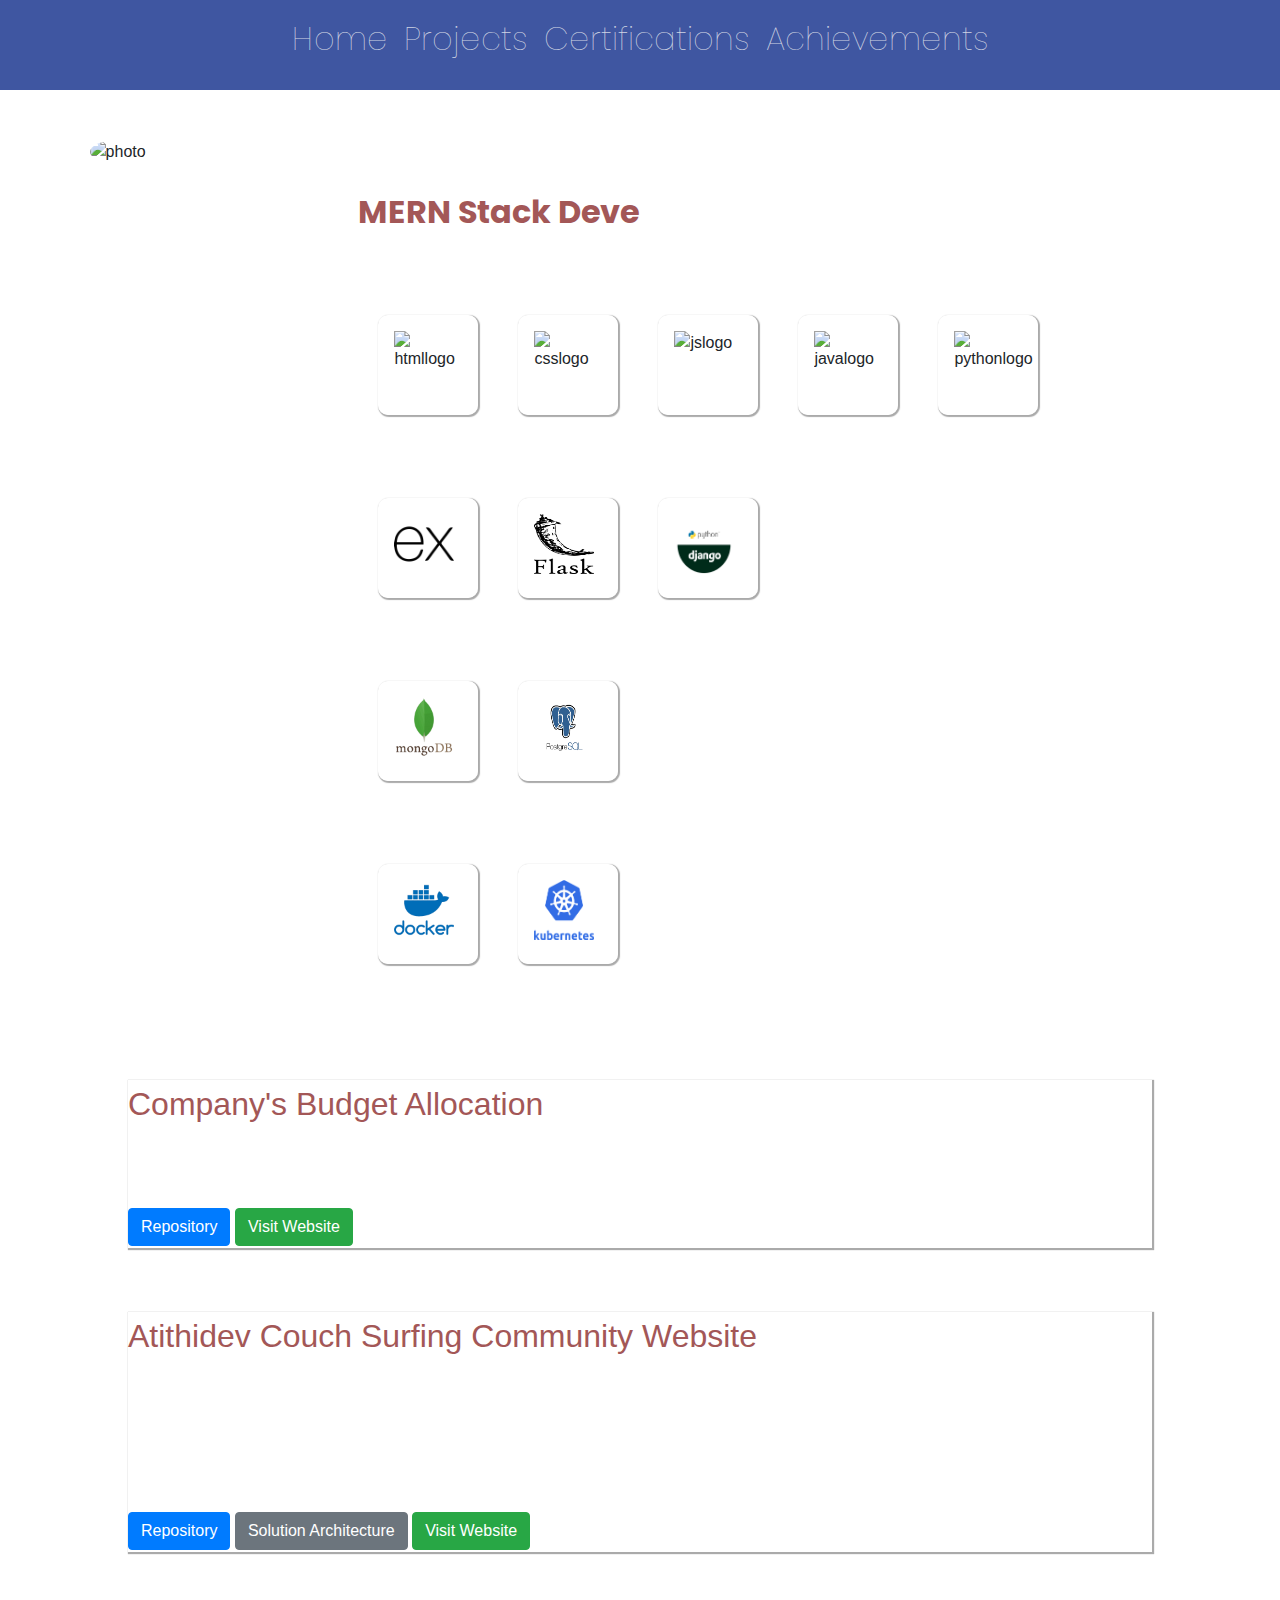
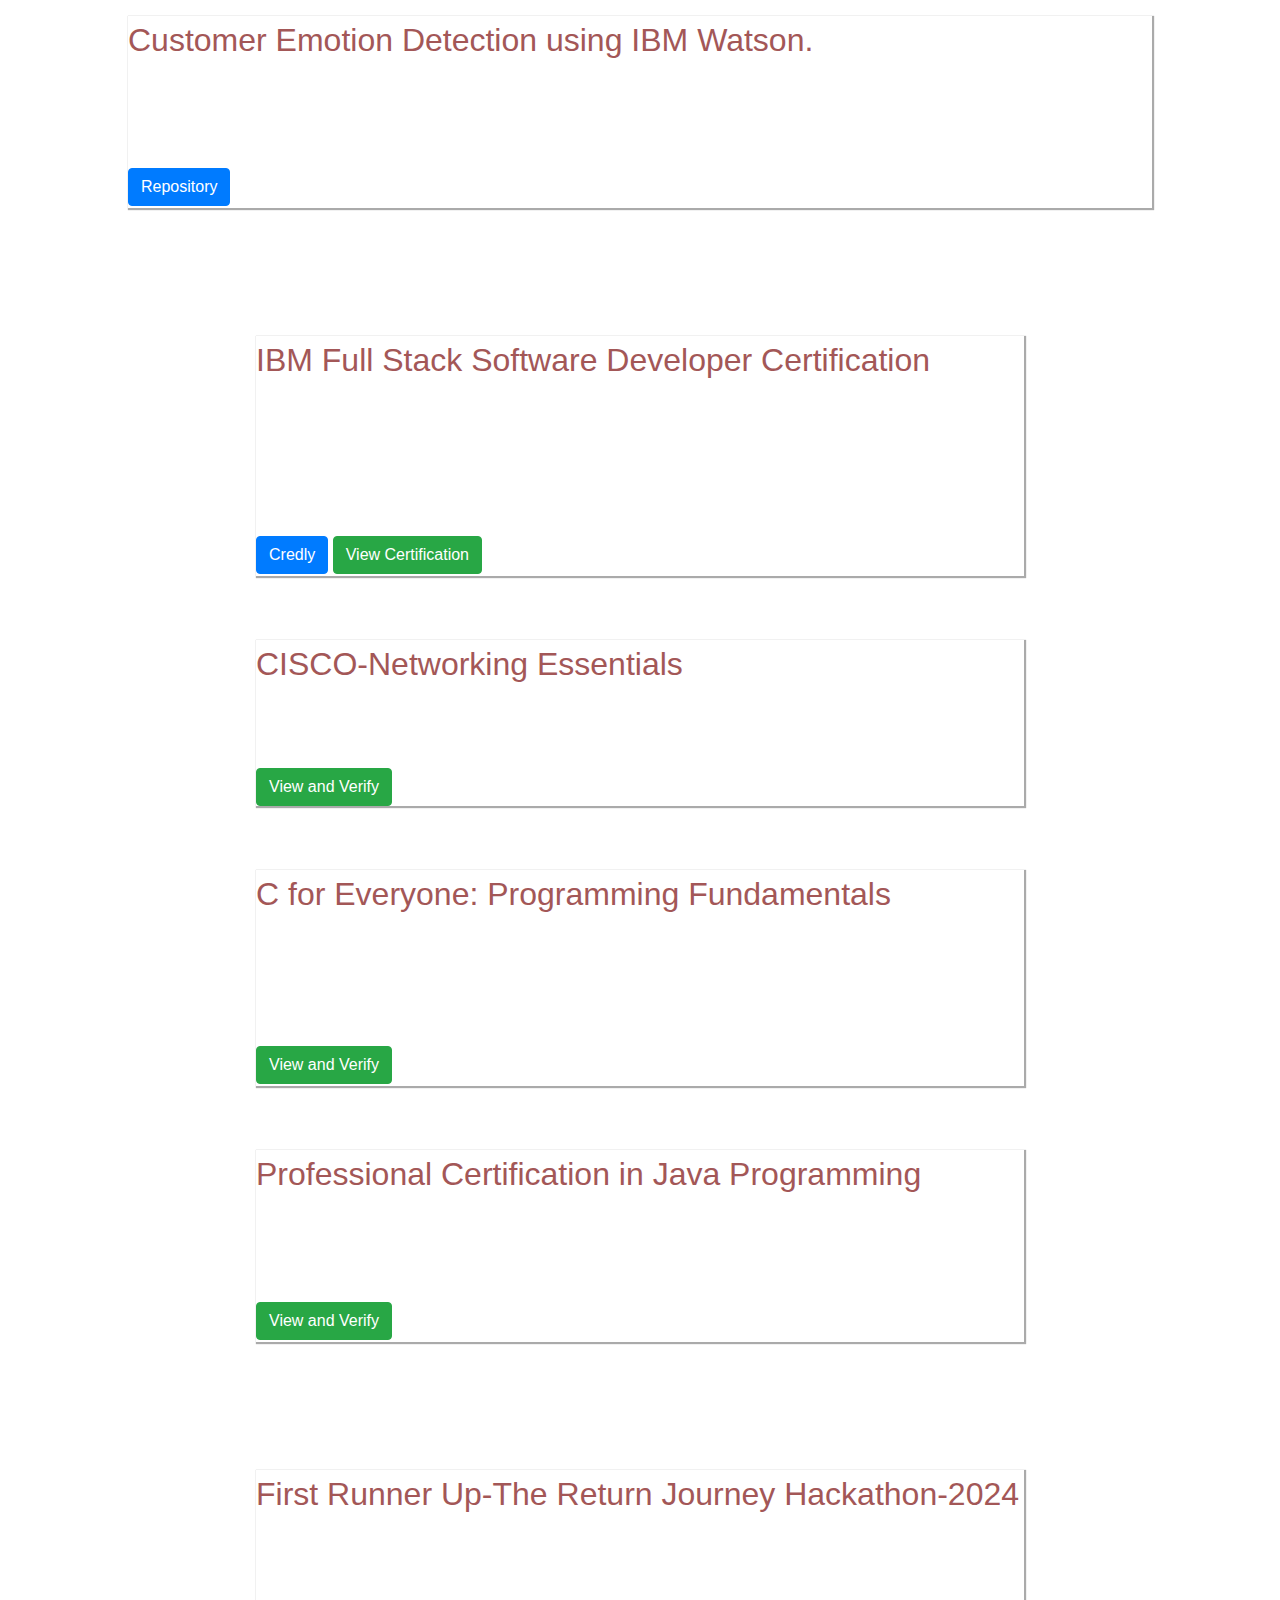
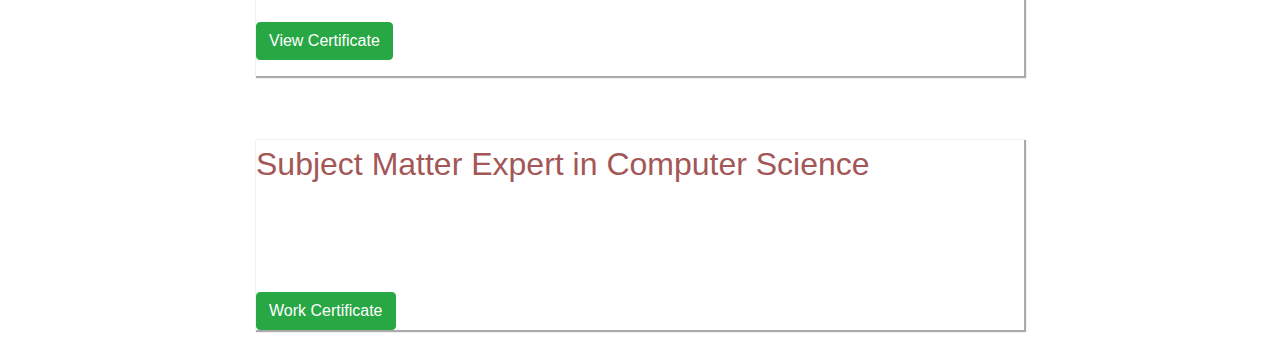
==== index.html @ a5da5824 "Update and rename portfolio.html to index.html" ====
<!DOCTYPE html>
<html lang="en">

    
<head>
    <meta charset="UTF-8">
    <meta name="viewport" content="width=device-width, initial-scale=1.0">
    <title>Portfolio</title>
    <link rel="stylesheet" type="text/css" href="style.css">
    <link href="https://stackpath.bootstrapcdn.com/bootstrap/4.5.2/css/bootstrap.min.css" rel="stylesheet">
    <script >
    var i=0;
    var txt= "MERN Stack Developer, Problem Solver";
        var speed=50;
        function typeWriter(){
            if(i<txt.length){
                document.getElementById("intro-text").innerHTML+=txt.charAt(i);
                i++;
                setTimeout(typeWriter,speed);
            }
        }</script>
    <script src="https://platform.linkedin.com/badges/js/profile.js" async defer type="text/javascript"></script>

</head>


    <!--The main body starts from here-->
<body onload="typeWriter()" background="./images/background.png">

       
        <section class="navigation">
            <a class="nav-a" href="#home">Home</a>
            <a class="nav-a" href="#projects">Projects</a>
            <a class="nav-a" href="#certification">Certifications</a>
            <a class="nav-a" href="#achievement">Achievements</a>
            </section>
       
   

        <div class="main-content-div">
            <section class="profile-image">
                <img src="images/profilepic.jpg" alt="photo">

                <!-- linkedin badge code -->
                <div id="linkedin">
              <div class="badge-base LI-profile-badge" data-locale="en_US"
                     data-size="medium" data-theme="light" data-type="VERTICAL"
                      data-vanity="linkedap" data-version="v1">
                      <a class="badge-base__link LI-simple-link" 
                      href="https://in.linkedin.com/in/linkedap?trk=profile-badge"></a>
                    </div>
                    </div>
            </section>
            <section class="introduction" >
                <h1 id="typewriter">Ayush Pandey</h1>
                <p id="intro-text"></p>
                <section class="skills">
                        <p class="sub-heading-skill">Frontend Development</p>
                       <div class="skill-div">
                            <div class="inner-box"><img src="images/html5.png" alt="htmllogo"> </div>
                            <div class="inner-box"><img src="images/CSS3.png" alt="csslogo"></div>
                            <div class="inner-box"><img src="images/js.png" alt="jslogo"> </div>
                            <div class="inner-box"><img src="images/java.png" alt="javalogo"></div>
                            <div class="inner-box"><img src="images/react.png" alt="pythonlogo"> </div>
                        </div>
                        <p class="sub-heading-skill">Backend Frameworks and Technologies</p>
                        <div class="skill-div">
                            <div class="inner-box"><img src="images/express.png" alt="htmllogo"> </div>
                            <div class="inner-box"><img src="images/flask.png" alt="htmllogo"> </div>
                            <div class="inner-box"><img src="images/django.png" alt="htmllogo"> </div>
                            </div>
                            <p class="sub-heading-skill">Database</p>
                        <div class="skill-div">
                            <div class="inner-box"><img src="images/mongo.png" alt="htmllogo"> </div>
                            <div class="inner-box"><img src="images/postgre.png" alt="htmllogo"> </div>
                            </div>
                            <p class="sub-heading-skill">Deployment</p>  
                        <div class="skill-div">
                            <div class="inner-box"><img src="images/docker.png" alt="htmllogo"> </div>
                            <div class="inner-box"><img src="images/knates.png" alt="htmllogo"> </div>
                            </div>
                            
                        </section>
                   

                </section>
            </section>
          
        </div>

        <!-- The projects section starts here  -->
        <section class="projects" id="projects">
            <p class="subheading">Projects</p>
                <div class="skill-div">
                    <div class="inner-box project-box" style="width: 80vw;height: fit-content;"><p class="project-name">Company's Budget Allocation</p>
                        <p class="description">This ReactJS and Redux-based application provides real-time updates across the webpage when state changes, enabling startups to efficiently allocate and manage funds between different departments.
                        </p>
                        <p class="buttons-para"><a href="https://github.com/ap-dev-github/project-budget-allocation" class="btn btn-primary">Repository</a>
                            <a href="https://ap-dev-github.github.io/project-budget-allocation/" class="btn btn-success">Visit Website</a></p>    
                    </div>
                    
                </div>
                    <div class="inner-box project-box" style="width: 80vw;height: fit-content;"><p class="project-name">Atithidev Couch Surfing Community Website</p> 
                    <p class="description">The Return Journey is a microservice-based platform designed to connect travelers with hosts. <br>
                        It features an emotion detection microservice for analyzing reviews and an Express API for CRUD operations on MongoDB.<br> 
                        The frontend is built using React, offering components for login, registration, and hosting functionalities. <br>
                        The backend leverages Django for scalability, security, and a built-in admin UI. Docker is used for creating images and containerizing services, ensuring a reliable and efficient deployment process.<br></p>
                        <p class="buttons-para"><a href="https://github.com/ap-dev-github/atithidev-website" class="btn btn-primary">Repository</a>
                            <a href="https://drive.google.com/file/d/1tV4RXWq1vB-LDEfhvuUeOWHmCJS06uJ8/view" class="btn btn-secondary">Solution Architecture</a>
                            <a href="https://atithidev-main-v1-0-0.onrender.com/" class="btn btn-success">Visit Website</a></p>  
                    </div>
                    
                </div>
               
                <div class="skill-div">
                    <div class="inner-box project-box" style="width: 80vw;height: fit-content;"><p class="project-name">Customer Emotion Detection using IBM Watson.
                        <p class="description">IBM Watson Integration: Utilized IBM Watson NLP to analyze user text and extract emotion data.
                            Unit Testing: Applied the unittest framework for thorough testing of functions across diverse scenarios.
                            Code Quality: Adhered to PEP 8 standards and achieved a perfect 10/10 score in static code analysis with pylint.
                            
                            </p>
                            <p class="buttons-para"><a href="https://github.com/ap-dev-github/emotion-detection-ibm-watson" class="btn btn-primary">Repository</a> 
                    </div>  
                   
                          
                </div>
                   
            </section>


            <!-- the certification section starts here-- -->
            <section class="certification" id="certification">
                <p class="subheading">Certifications</p>
                   <div class="skill-div">
                  
                        <div class="inner-box project-box" style="width: 60vw;height: fit-content;">
                            <p class="project-name">IBM Full Stack Software Developer Certification</p>
                            <p class="description">
                                <b>Issued:</b> Mar 2024<br>
                                <b>Credential ID:</b> ASWN32VZ2EUU<br>
                                <b>Skills:</b> React.js · Express.js · API Testing · RESTful API · GitHub · HTML5 · Cascading Style Sheets (CSS) · JavaScript · Python (Programming Language) · Flask · Django · Node.js · Redux · Cloud Computing · DevOps<br>
                            </p>
                            <p class="buttons-para"><a href="https://www.credly.com/badges/48b870e4-7d95-46e1-8d40-3ea132c25ba9" class="btn btn-primary">Credly</a>
                                <a href="https://www.coursera.org/account/accomplishments/professional-cert/ASWN32VZ2EUU" class="btn btn-success">View Certification</a></p>    
                        </div>
                       
                    </div>
                    <div class="skill-div">
                        <div class="inner-box project-box" style="width: 60vw;height: fit-content;">
                            <p class="project-name">CISCO-Networking Essentials</p> 
                        <p class="description">
                          <b>Issued:</b> Apr 2024<br>
                            <b>Skills:</b> ·Computer Networking<br></p>
                            <a href="https://drive.google.com/file/d/1VKznuMxsy_IqtBD0LcY5ysGZC-FUGd1J/view" class="btn btn-success">View and Verify</a>
                        </div>
                        
                    </div>
                   
                    <div class="skill-div">
                        <div class="inner-box project-box" style="width: 60vw;height: fit-content;">
                            <p class="project-name">C for Everyone: Programming Fundamentals</p> 
                            <p class="description">
                                <b> C for Everyone: Programming Fundamentals</b><br>
                                <b>Issued:</b> Mar 2022<br>
                                <b>Credential ID:</b> W69C4H82Z9JR<br>
                                <b>Skills:</b> ·Programming Fundamentals<br>
                            </p>
                            <p class="buttons-para"><a href="https://www.coursera.org/account/accomplishments/certificate/W69C4H82Z9JR" class="btn btn-success">View and Verify</a>
                        </div>  
                   
                              
                    </div>

                    <div class="skill-div">
                        <div class="inner-box project-box" style="width: 60vw;height: fit-content;">
                            <p class="project-name">Professional Certification in Java Programming</p> 
                            <p class="description">
                                <b>Issued:</b> Mar 2022<br>
                                <b>Credential ID:</b>UC-7935c29f-7917-48db-a847-662c337dbbf5<br>
                                <b>Skills:</b> ·Object Oriented Programming ·Java <br>
                            </p>
                            <p class="buttons-para"><a href="https://udemy-certificate.s3.amazonaws.com/pdf/UC-7935c29f-7917-48db-a847-662c337dbbf5.pdf" class="btn btn-success">View and Verify</a>
                        </div>  
                     
                    </div>
                       
                        </div>
                       
                    
                        </div>
                        
                        
                    </section>
               
                </section>

                <!-- The achievement section starts from here  -->
            
                  <section class="achievement " id="achievement">
              
                    <p class="subheading">Achievements</p>
                  
                   <div class="skill-div">
                  
                        <div class="inner-box project-box" style="width: 60vw;height: fit-content;">
                            <p class="project-name">First Runner Up-The Return Journey Hackathon-2024</p> 
                            <p class="description">
                                <b>Organized: GDSC -IIT Kanpur</b><br>
                                Led my team, Atithidev, to secure First Runner Up out of nearly 800 teams in the prestigious national hackathon organized by IIT Kanpur.<br>
                               
                            </p>
                                <a href="https://drive.google.com/file/d/15MJaVsG-j6NAkj37fDmZApPpe_VAv16z/view" class="btn btn-success">View Certificate</a></p>    
                        </div>
                       
                    </div>
                    <div class="skill-div">
                        <div class="inner-box project-box" style="width: 60vw;height: fit-content;">
                            <p class="project-name">Subject Matter Expert in Computer Science</p> 
                        <p class="description">
                            Got more than 90% Quality Rating <br>
                          <b>Chegg India Private Limited</b><br>
                            <b>Skills:</b>·Data Structure and Algorithms ·Database management Systems · Computer Networks<br></p>
                            <a href="https://drive.google.com/file/d/1aFoUAJqg9VAZz4qJK4sjEowohA04YTKd/view" class="btn btn-success">Work Certificate</a>
                        </div>
                        
                    </div>
                   
                   
            
                     
                        
                        
                    </section>
               
                </section>


 
</body>

</html>
---- style.css ----
@import url('https://fonts.googleapis.com/css2?family=Inter:wght@500&family=Nunito+Sans&family=Roboto+Mono:wght@100&family=Roboto:wght@500&display=swap');
@import url('https://fonts.googleapis.com/css2?family=Inter:wght@500&family=Nunito+Sans&family=Poppins:wght@100&family=Roboto+Mono:wght@100&family=Roboto:wght@500&display=swap');
@import url('https://fonts.googleapis.com/css2?family=Inter:wght@500&family=Nunito+Sans&family=Poppins:wght@100&family=Roboto+Mono:wght@100&family=Roboto:wght@500&family=Source+Code+Pro:ital,wght@1,500&display=swap');

* {
    margin: 0;
    padding: 0;
    box-sizing: border-box;
    font-family: Verdana, Geneva, Tahoma, sans-serif;


}


/* media Queries  */
@media (max-width: 1011px) {
 .main-content-div .profile-image {
width: 30vw;

    }
  }

@media (max-width: 780px) {
    .main-content-div {
        flex-direction: column;
        margin-left: 0.8rem;
    }
  
   .navigation .nav-a {
        font-size:17px;
    }

    #linkedin {
        margin: 0.5rem 2.3rem;

    }

    .profile-image img {
        margin-top: 77px;

    }
  }






.nav-a {
    font-family: poppins;
    font-size: 2rem;
    font-weight: 800;
    margin: 5px 8px;
    text-decoration: none;
    color: rgba(247, 247, 247, 0.808);
    font-weight: 100;


}

.nav-a:hover {
    font-weight: bolder;
    text-decoration: none;
    color: rgba(204, 203, 203, 0.776);


}

.navigation {

    height: 10vh;
    width: 100vw;
    padding-top: 10px;
    background: inherit;
    align-content: center;
    display: flex;
    justify-content: center;
    background-color: rgba(17, 46, 139, 0.808);

}


.main-content-div {
    position: relative;
    width: 100vw;
    height: fit-content;
    display: flex;

}

.profile-image {


    width: 28vw;
    height: auto;


}

.profile-image img {
    width: 200px;
    height: 200px;
    border-radius: 50%;
    margin-top: 5px;
    position: relative;
    top: 5%;
    left: 25%;
}


#linkedin {
    position: relative;
    top: 15%;
    left: 10%;
    width: fit-content;
    margin: 5px 5px;

}

.introduction {}

.introduction h1 {
    font-size: 3rem;
    font-family: sans-serif;
    margin-top: 2rem;
    color: #ffffff;

}

#intro-text {
    font-size: 2rem;

    color: #a35757;
    font-family: poppins;
    font-weight: bolder;
    width: fit-content;
}

.introduction fieldset {
    margin: 15px 30px;

}

.subheading {
    font-size: 2rem;
    margin-left: 5rem;
    width: fit-content;
    color: #ffffffb8;

}

.sub-heading-skill {
    color: white;
    font-size: large;
}


.skill-div {
    display: flex;
    flex-wrap: wrap;
}

.inner-box {
    background-color: rgba(255, 255, 255, 0.769);
    box-shadow: 1px 1px 1px 1px #9a9a9ad7;
    margin: 20px 20px;
    width: 100px;
    height: 100px;
    border-radius: 10%;
    z-index: 3;

}



.inner-box img {
    width: 80px;
    height: 80px;

    margin: 6px 6px;
    padding: 10px;

}

.projects {
    display: flex;
    align-items: center;
    justify-content: center;
    flex-direction: column;

    width: 100vw;
    height: fit-content;

}

.projects-div {
    width: 100vw;
    height: fit-content;
}

.project-name {
    font-size: 2rem;
    color: #a35757;
}

.project-box {
    background-color: transparent;
    border-radius: 0%;
    margin: 2rem auto;

}

.description {
    color: white;
}

.buttons-para {
    margin: 2px auto;
}






.undergrad {

    width: 40vw;
    height: 350px;
    margin: 20px 60px;

}

.education-title {
    font-size: 4rem;
    color: #008394;


}

.degree-title {
    font-size: 1.5rem;
    margin-left: 4px;
    color: #7F4600;
}

.branch {
    color: #324B4F;
    margin-left: 4px;
}

.college-logo {
    height: 200px;
    width: 300px;
    color: rgb(192, 190, 190);
}
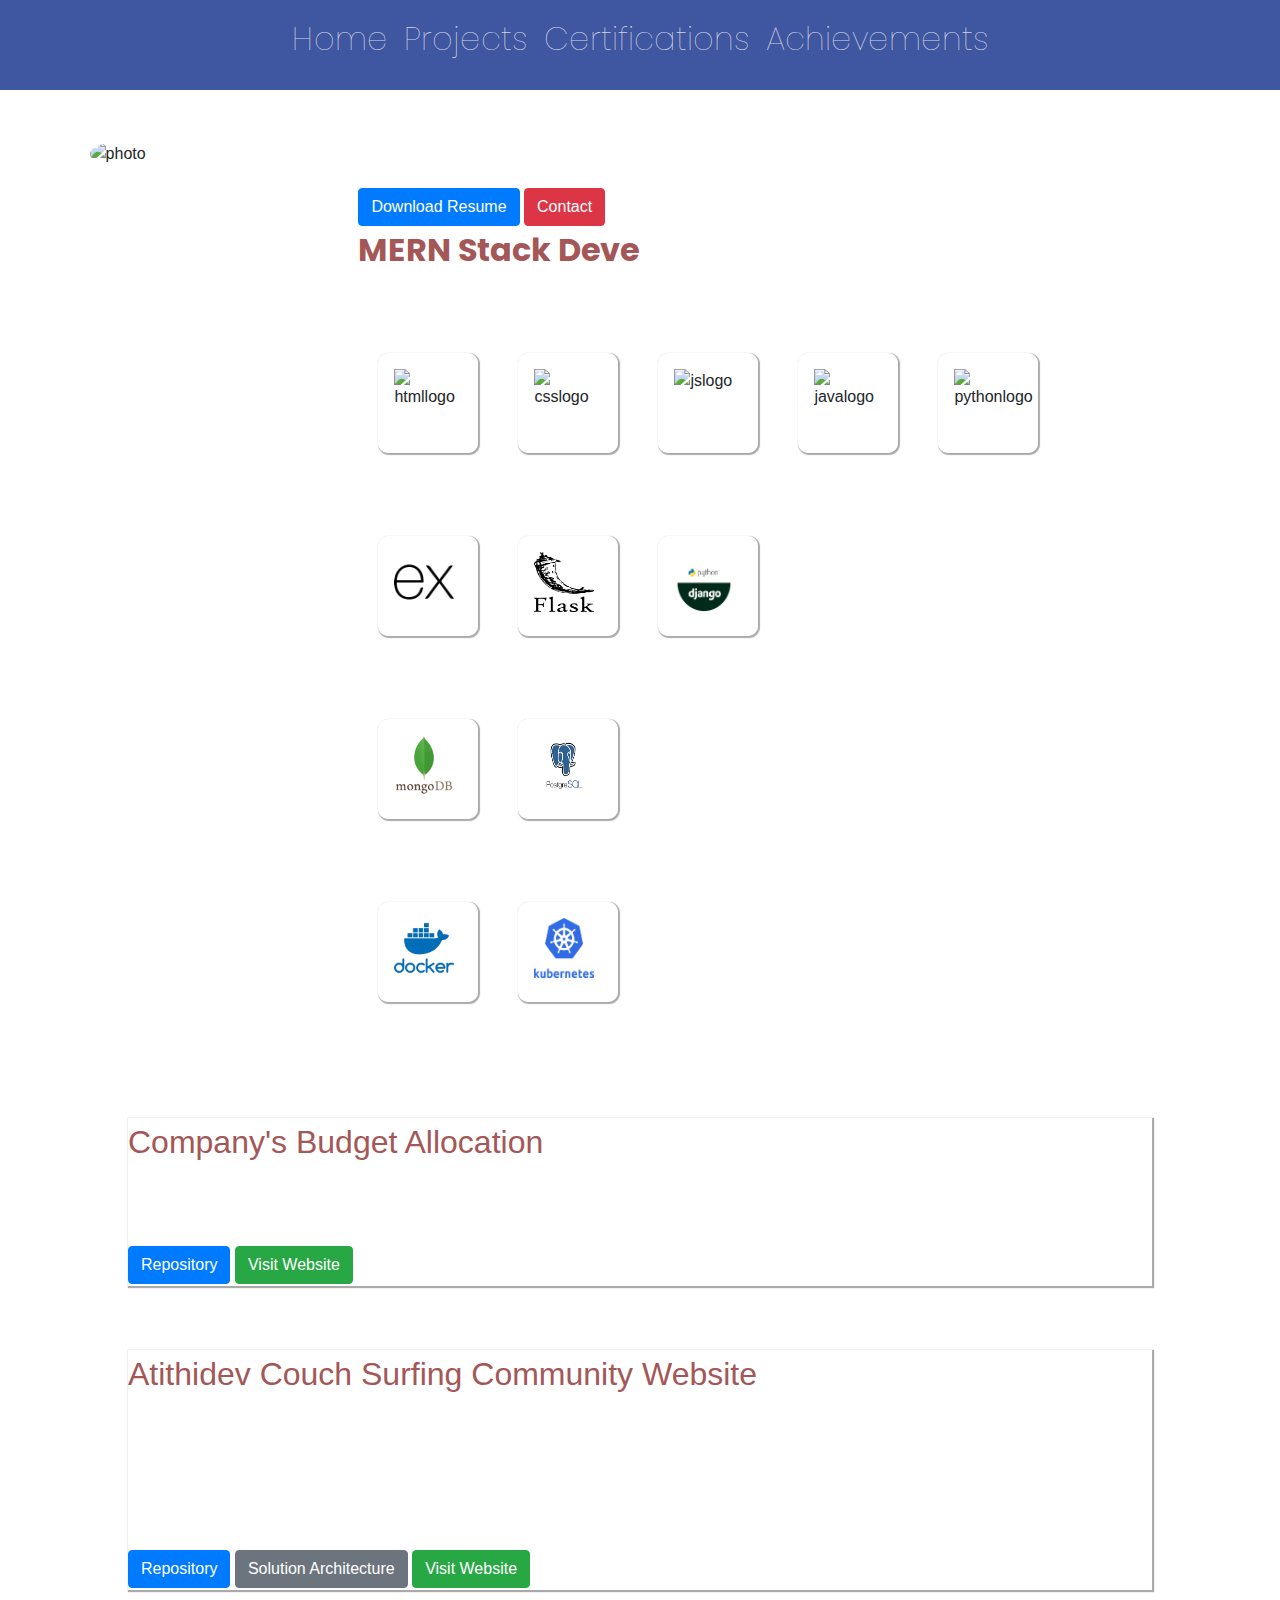
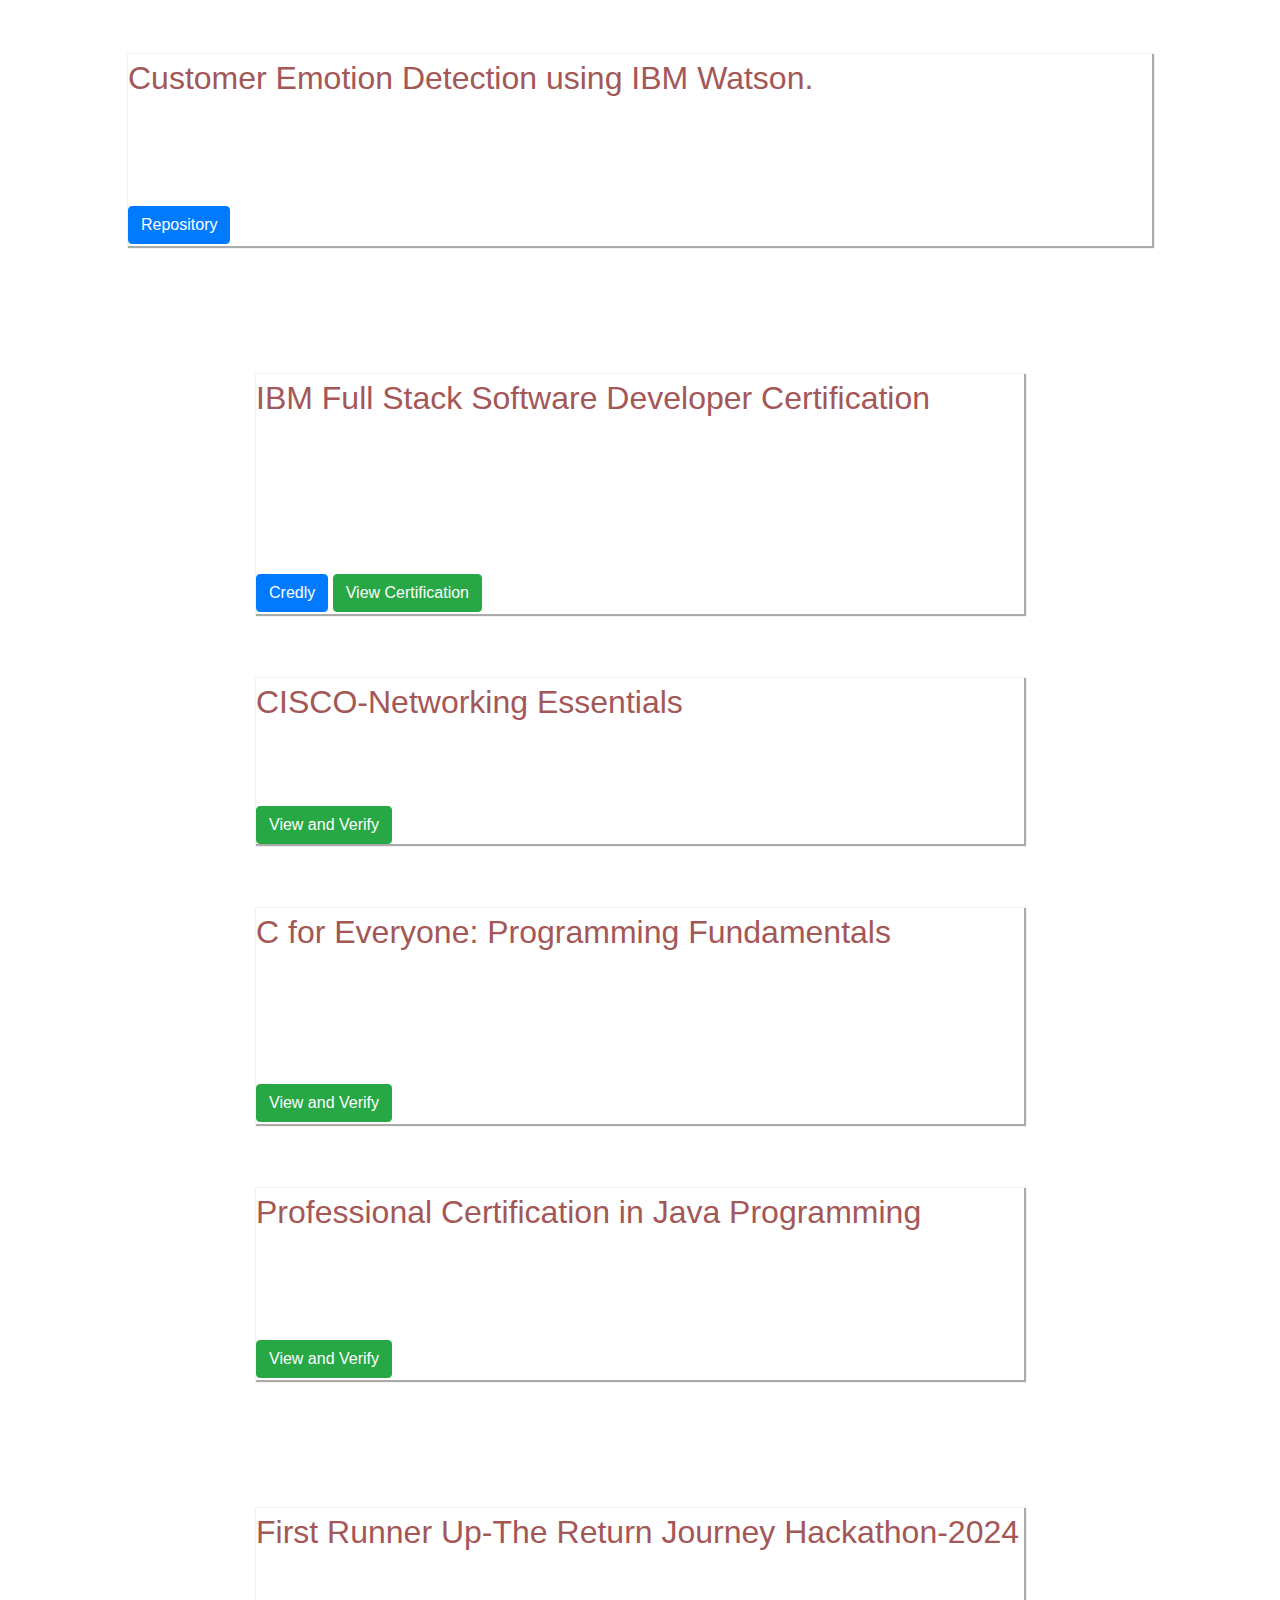
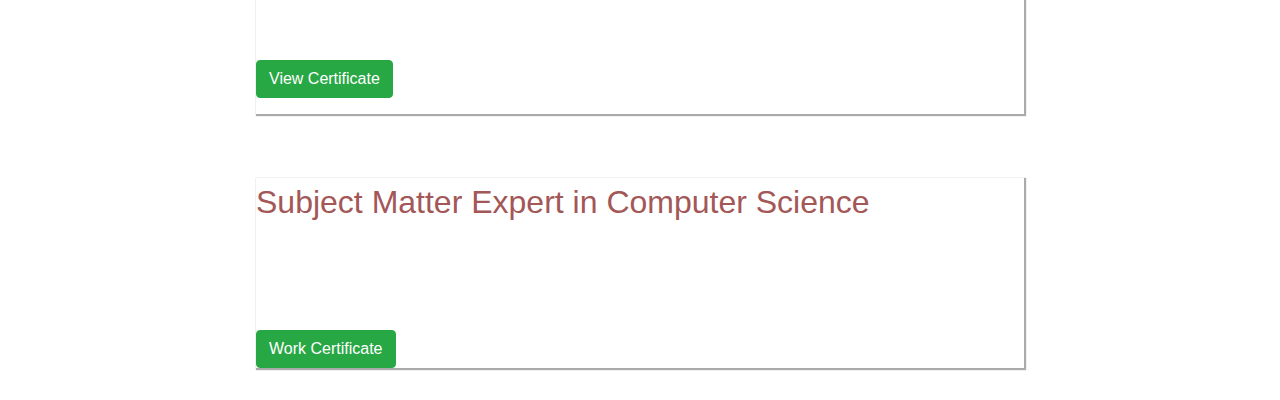
==== commit 7df3d6de: "Update index.html" ====
--- a/index.html
+++ b/index.html
@@ -53,6 +53,8 @@
             </section>
             <section class="introduction" >
                 <h1 id="typewriter">Ayush Pandey</h1>
+                 <a href="https://drive.google.com/file/d/1_LETHuZqAbgwiuGJwVaPrCETMGthC_Fl/view?usp=drive_link" class="btn btn-primary">Download Resume</a>
+                <a href="https://mail.google.com/mail/?view=cm&fs=1&to=inbox.ayushpandey@gmail.com&su=subject&body=body" class="btn btn-danger">Contact</a>
                 <p id="intro-text"></p>
                 <section class="skills">
                         <p class="sub-heading-skill">Frontend Development</p>
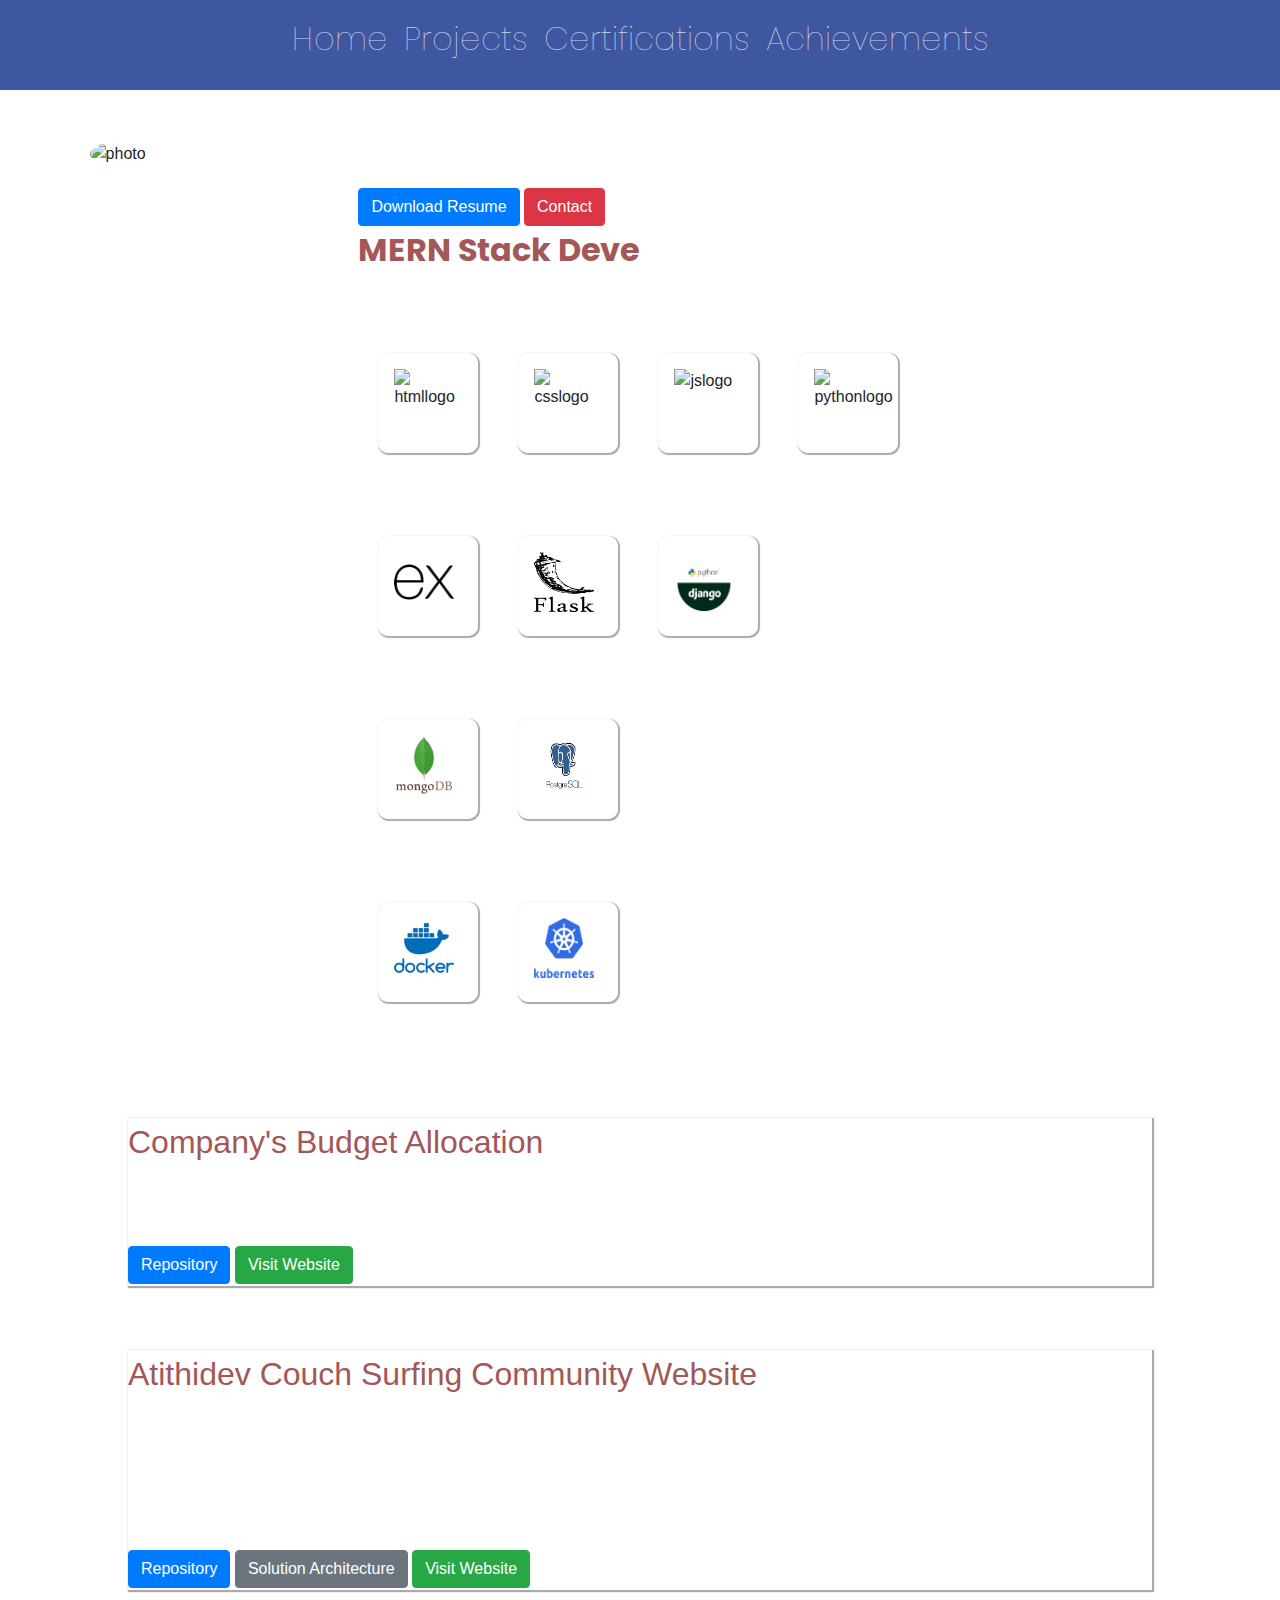
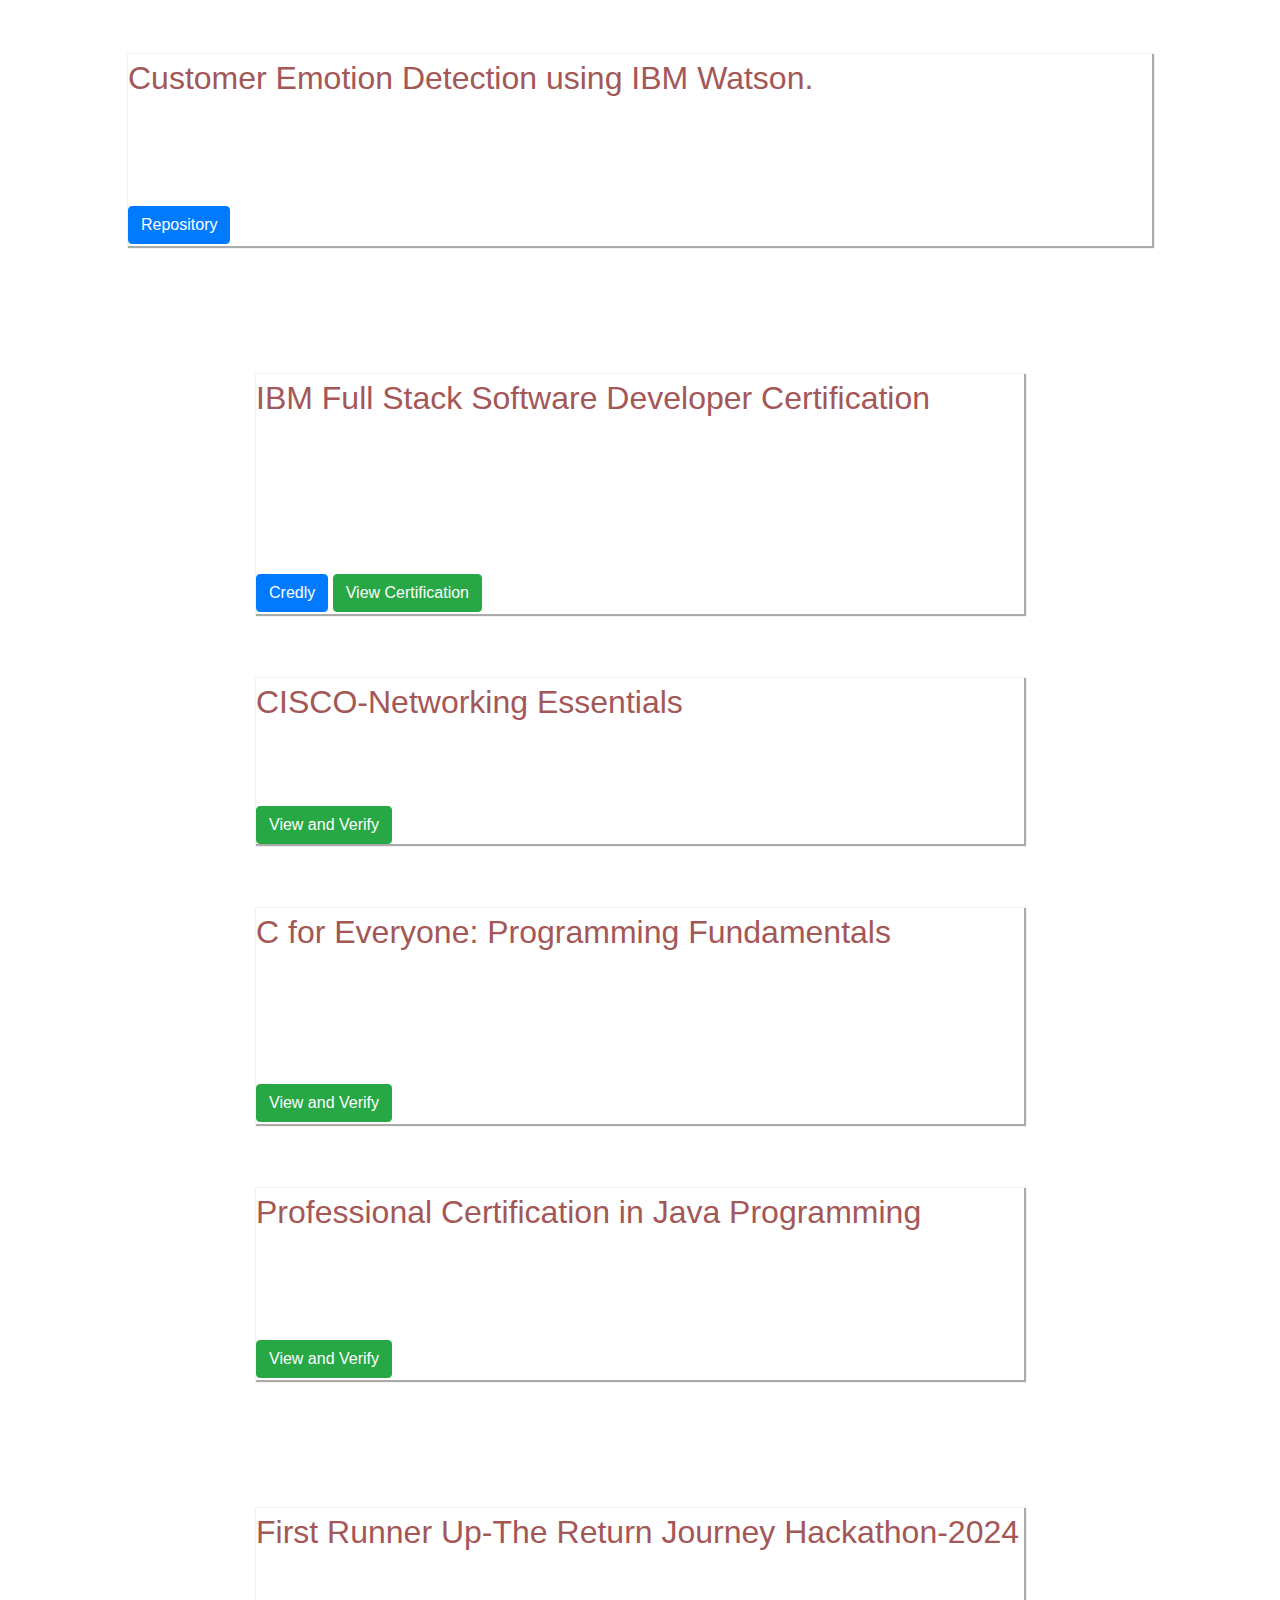
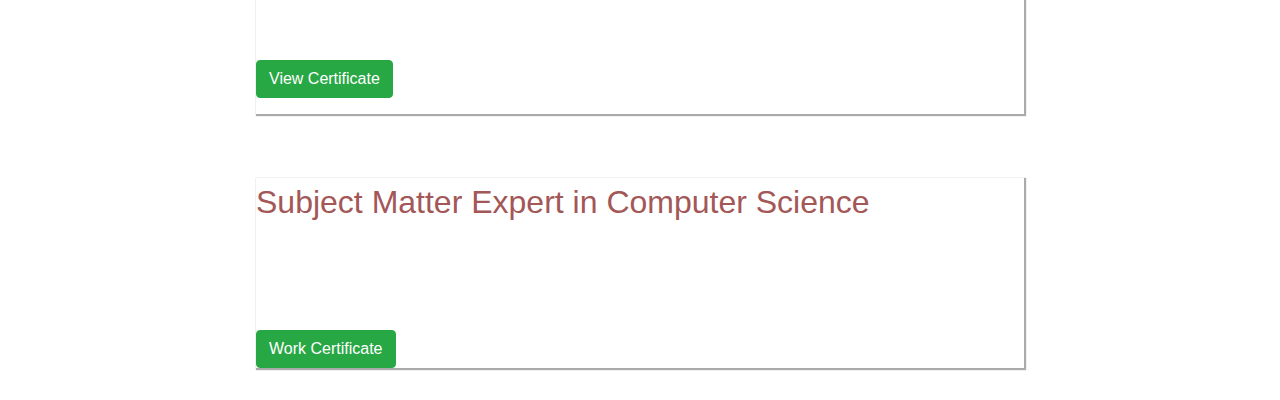
==== commit 8b4f5f4b: "Update index.html" ====
--- a/index.html
+++ b/index.html
@@ -62,7 +62,6 @@
                             <div class="inner-box"><img src="images/html5.png" alt="htmllogo"> </div>
                             <div class="inner-box"><img src="images/CSS3.png" alt="csslogo"></div>
                             <div class="inner-box"><img src="images/js.png" alt="jslogo"> </div>
-                            <div class="inner-box"><img src="images/java.png" alt="javalogo"></div>
                             <div class="inner-box"><img src="images/react.png" alt="pythonlogo"> </div>
                         </div>
                         <p class="sub-heading-skill">Backend Frameworks and Technologies</p>
